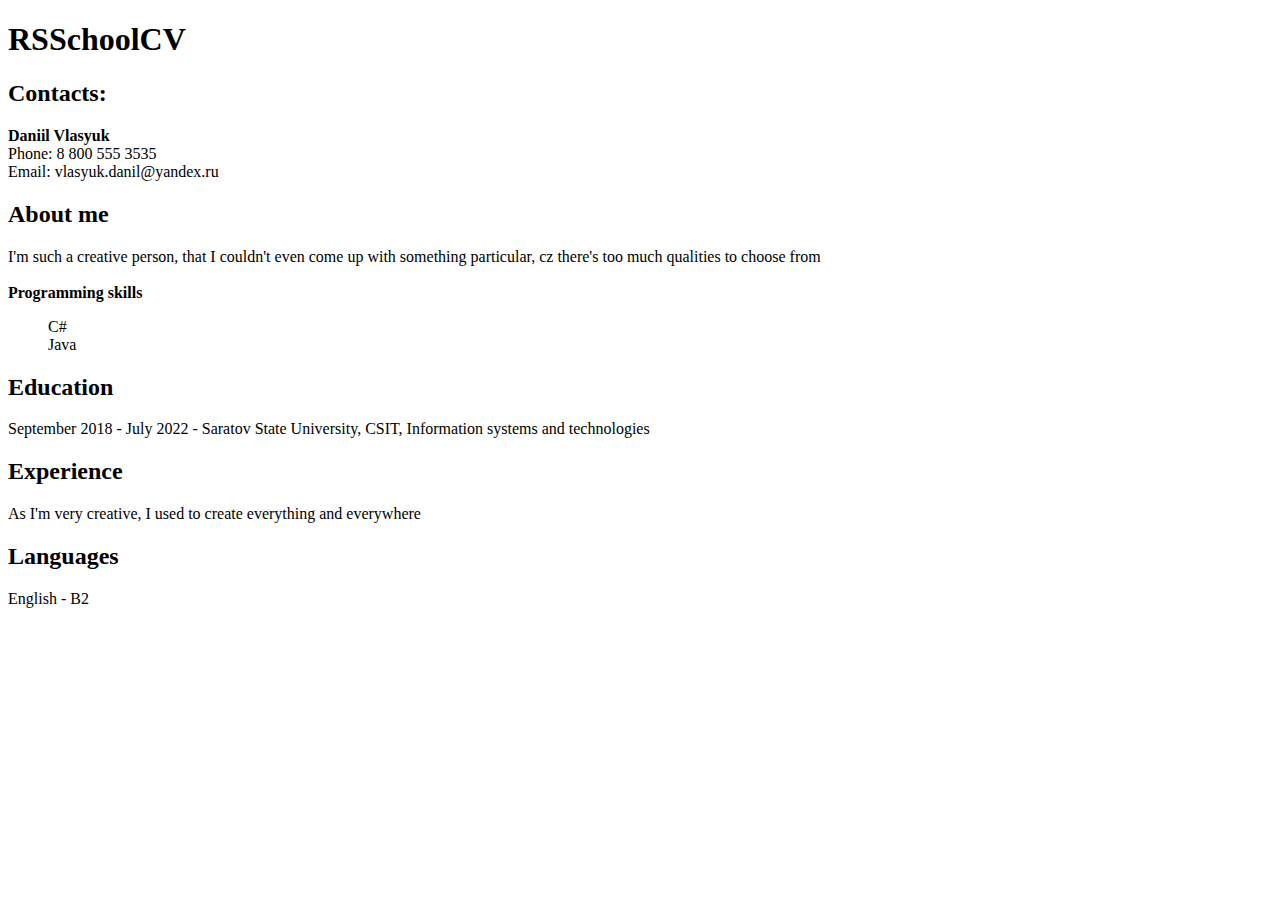
==== Task 5/index1.html @ 161ca330 "CV added" ====
<!DOCTYPE html>
<html lang="en">
<head>
    <meta charset="UTF-8">
    <meta http-equiv="X-UA-Compatible" content="IE=edge">
    <meta name="viewport" content="width=device-width, initial-scale=1.0">
    <title>CV</title>
</head>
<body>
    <h1>RSSchoolCV</h1>
    <!-- Line -->
    <h2>Contacts:</h2>
    <b>Daniil Vlasyuk</b>
    <br>Phone: 8 800 555 3535
    <br>Email: vlasyuk.danil@yandex.ru
    <h2>About me</h2>
    I'm such a creative person, that I couldn't even come up with something particular, cz there's too much qualities to choose from <br><br>
    <strong>Programming skills</strong>
    <ul style = "list-style-type: none">
        <li>C#</li>
        <li>Java</li>        
    </ul>
    <h2>Education</h2>
    September 2018 - July 2022 - Saratov State University, CSIT, Information systems and technologies
    <h2>Experience</h2>
    As I'm very creative, I used to create everything and everywhere
    <h2>Languages</h2>
    English - B2
</body>
</html>
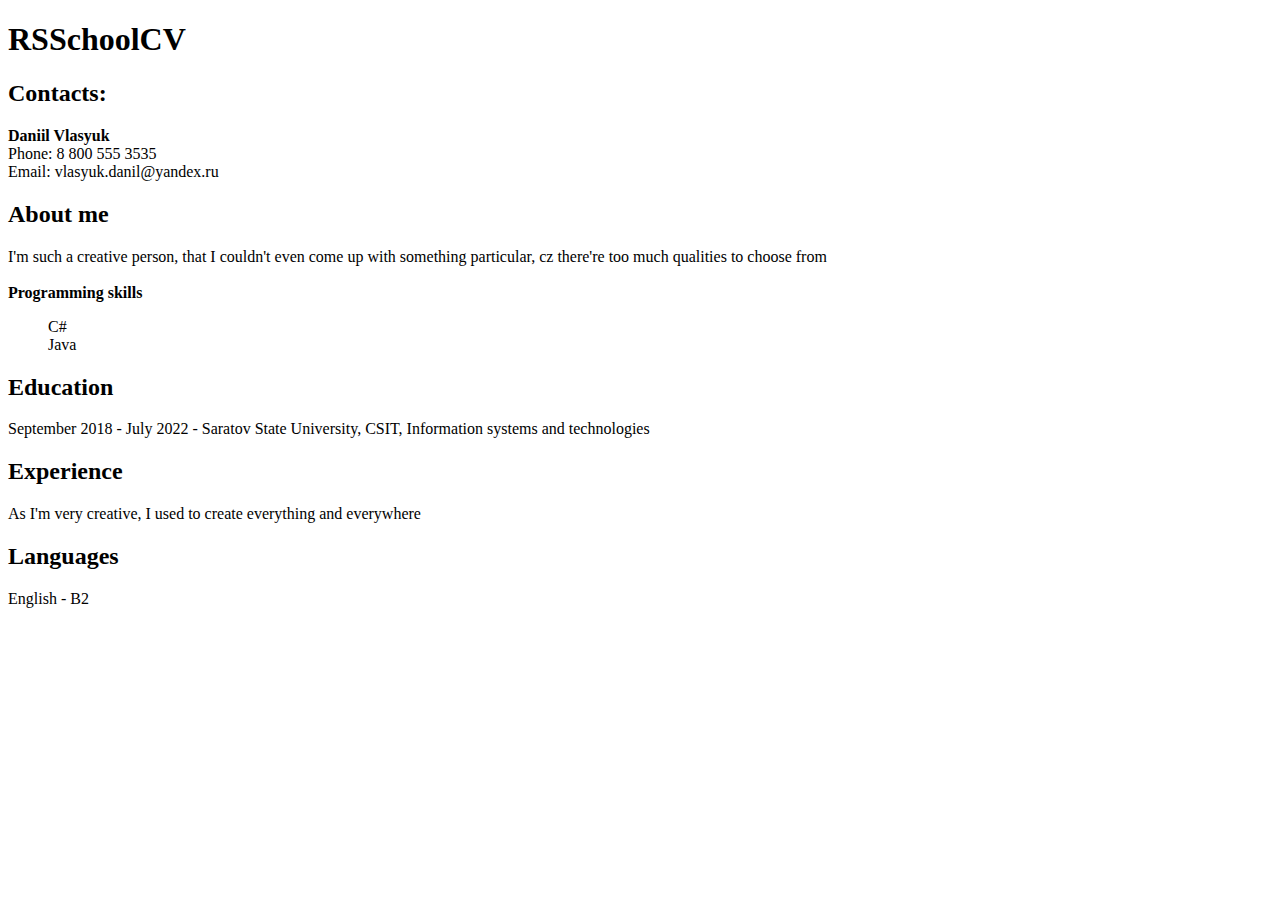
==== commit 9745e87f: "Are is for plural, is is for singular" ====
--- a/Task 5/index1.html
+++ b/Task 5/index1.html
@@ -14,7 +14,7 @@
     <br>Phone: 8 800 555 3535
     <br>Email: vlasyuk.danil@yandex.ru
     <h2>About me</h2>
-    I'm such a creative person, that I couldn't even come up with something particular, cz there's too much qualities to choose from <br><br>
+    I'm such a creative person, that I couldn't even come up with something particular, cz there're too much qualities to choose from <br><br>
     <strong>Programming skills</strong>
     <ul style = "list-style-type: none">
         <li>C#</li>
